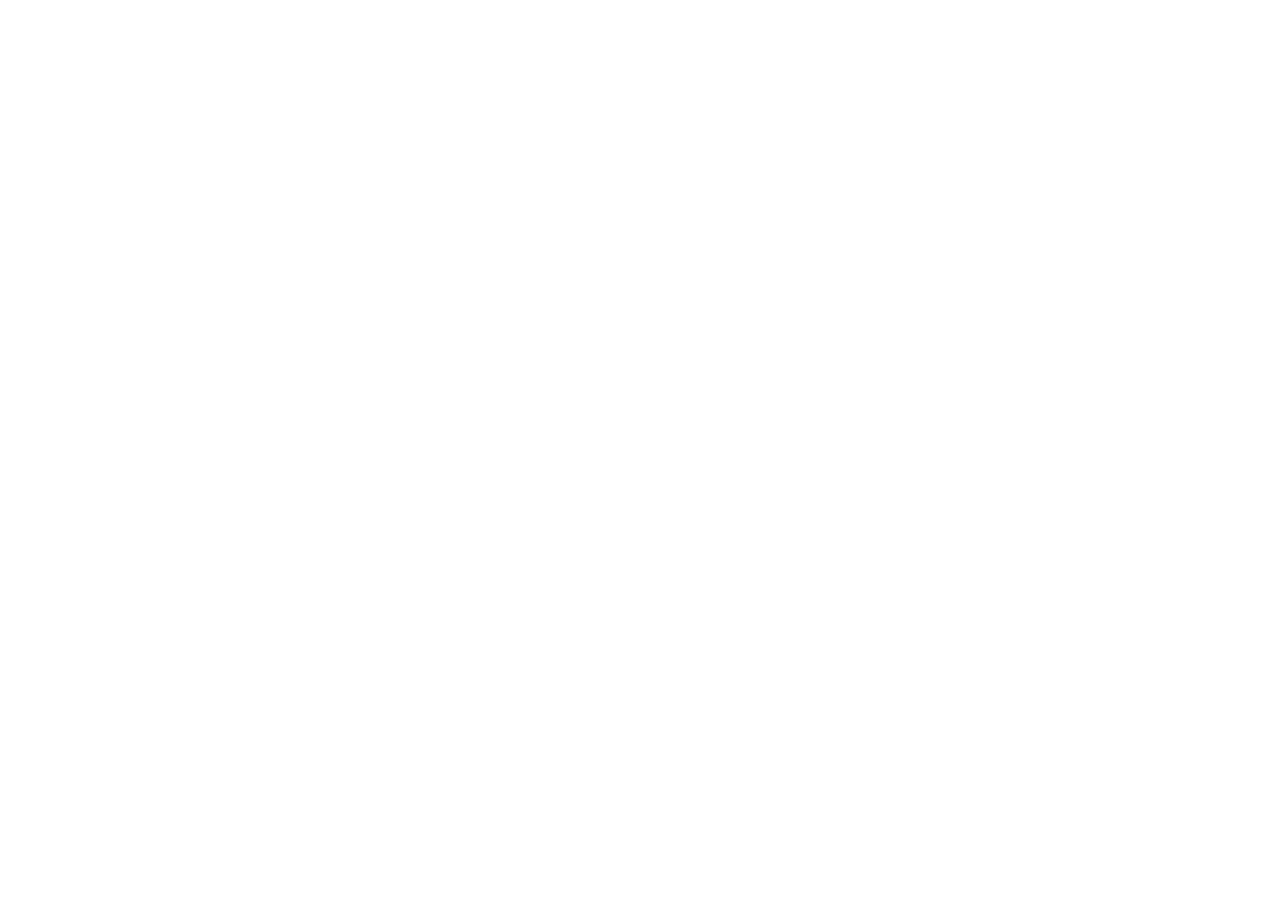
==== index.html @ 5f88c62f "Attempt to encapsulate" ====
<!doctype html>
<html>
<head>
    <meta charset="UTF-8">
    <title>tut01</title>
</head>
<body>

    <div id="container">
        <canvas id="canvas" width="384" height="288"></canvas>
    </div>

    <script src="https://code.createjs.com/easeljs-0.6.0.min.js"></script>
    <script src="https://code.createjs.com/preloadjs-0.3.0.min.js"></script>
    <script src="lib/maps.js"></script>
    <script src="lib/map_builder.js"></script>
    <script src="lib/play.js"></script>


</body>
</html>
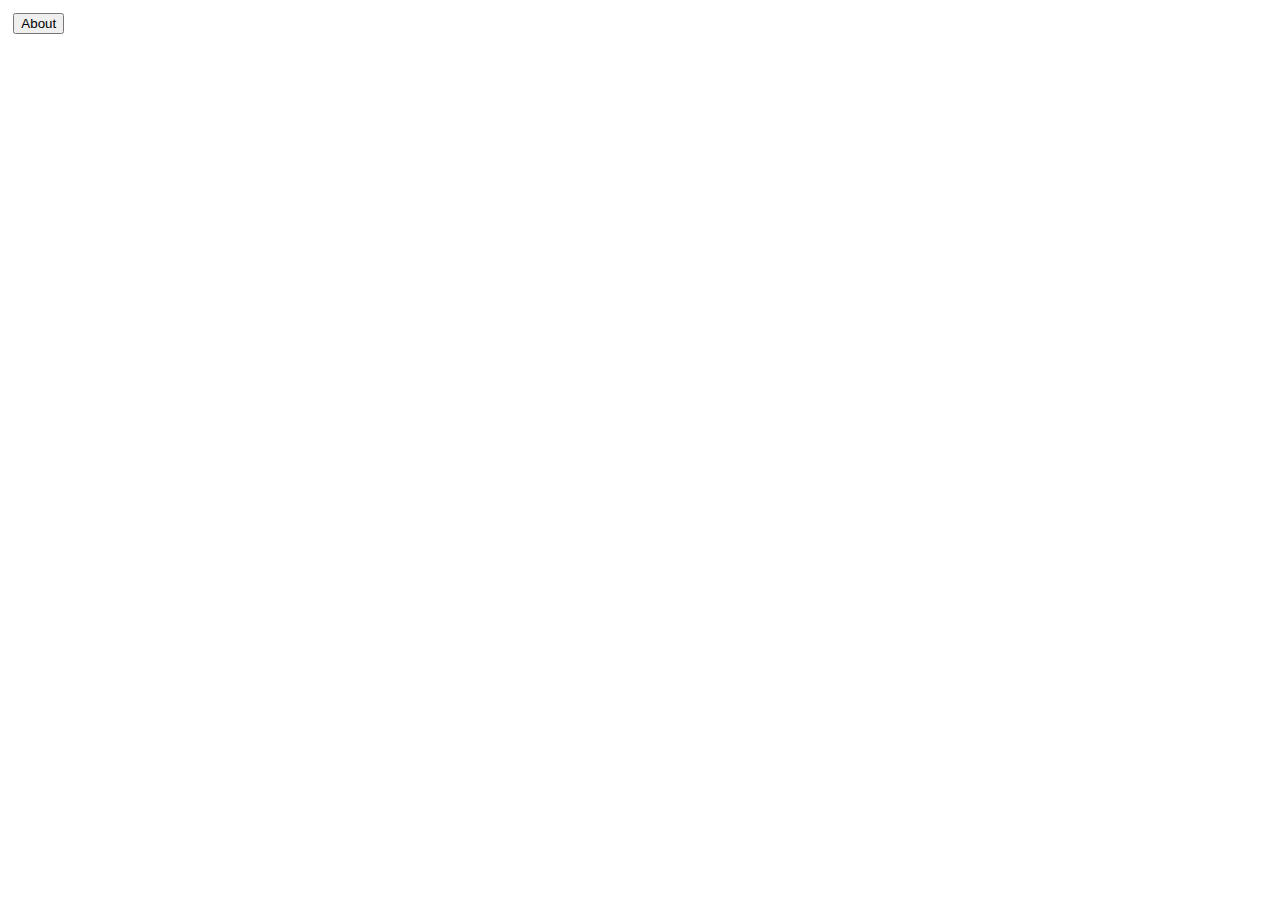
==== commit 50d70826: "Added about jquery" ====
--- a/index.html
+++ b/index.html
@@ -1,21 +1,32 @@
 <!doctype html>
 <html>
+
 <head>
-    <meta charset="UTF-8">
-    <title>tut01</title>
+  <meta charset="UTF-8">
+  <title>tut01</title>
+  <link rel="stylesheet" type="text/css" href="public/general.css">
+  <script src="https://code.jquery.com/jquery-2.1.4.min.js"></script>
+  <link href="https://fonts.googleapis.com/css?family=Work+Sans" rel="stylesheet">
+  <script src="interface.js"></script>
 </head>
+
 <body>
 
-    <div id="container">
-        <canvas id="canvas" width="384" height="288"></canvas>
-    </div>
+<button type="button" name="button" id="button">About </button>
+<div id="about_us"> </div>
 
-    <script src="https://code.createjs.com/easeljs-0.6.0.min.js"></script>
-    <script src="https://code.createjs.com/preloadjs-0.3.0.min.js"></script>
-    <script src="lib/maps.js"></script>
-    <script src="lib/map_builder.js"></script>
-    <script src="lib/play.js"></script>
+  <div id="container">
+    <canvas id="canvas" width="900" height="800"></canvas>
+  </div>
 
+  <script src="https://code.createjs.com/easeljs-0.6.0.min.js"></script>
+  <script src="https://code.createjs.com/preloadjs-0.3.0.min.js"></script>
+  <script src="music.js"></script>
+  <script src="tilesheet.js"></script>
+  <script src="playersheet.js"></script>
+  <script src="maps.js"></script>
+  <script src="play.js"></script>
 
 </body>
+
 </html>
--- a/public/general.css
+++ b/public/general.css
@@ -0,0 +1,36 @@
+html {
+  background-image: url("https://media.giphy.com/media/ZrlFjwhclknWE/giphy.gif");
+  font-family: Work Sans;
+  margin: 0em;
+}
+
+body {
+  margin: 0em;
+}
+
+#container {
+  padding-top: 6em;
+  margin-left: auto;
+  margin-right: auto;
+  display: block;
+}
+
+#canvas {
+  margin-left: auto;
+  margin-right: auto;
+  display: block;
+}
+
+#button {
+  float: left;
+  margin-top: 1em;
+  margin-left: 1em;
+}
+
+#about_us {
+  padding: 0.5em;
+  padding-right: 1em;
+  height: fit-content;
+  width: 100%;
+  color: black;
+}
